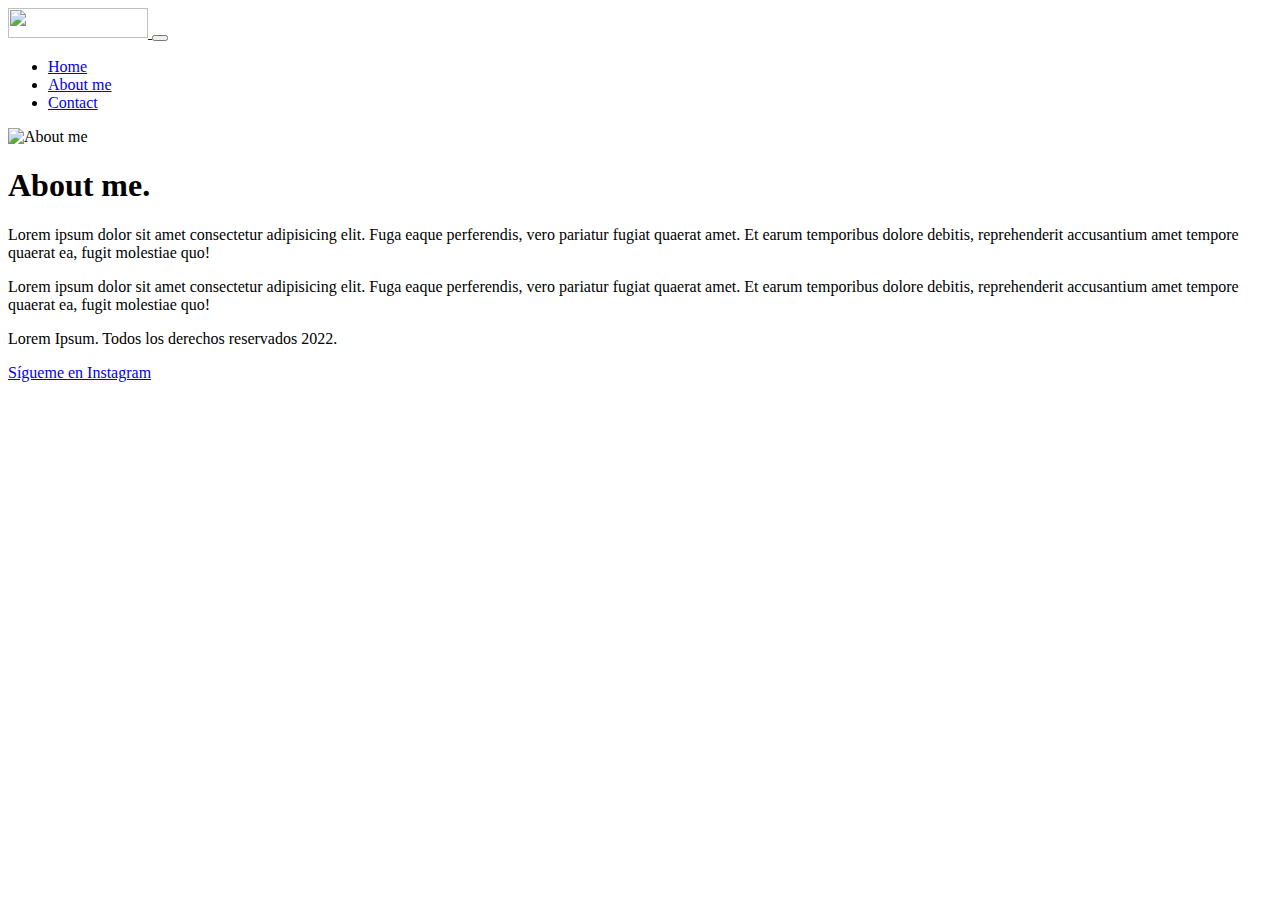
==== about.html @ a5706e63 "Se agrego la estructura html de about" ====
<!DOCTYPE html>
<html lang="es">
<head>
    <meta charset="UTF-8">
    <meta http-equiv="X-UA-Compatible" content="IE=edge">
    <meta name="viewport" content="width=device-width, initial-scale=1.0">
    <title>About me</title>
    <!-- Bootstrap CSS -->
    <link rel="stylesheet" href="https://cdn.jsdelivr.net/npm/bootstrap@4.6.1/dist/css/bootstrap.min.css" integrity="sha384-zCbKRCUGaJDkqS1kPbPd7TveP5iyJE0EjAuZQTgFLD2ylzuqKfdKlfG/eSrtxUkn" crossorigin="anonymous">
    <!-- Custom CSS -->
    <link rel="stylesheet" href="./estilos.css">
</head>
<body>

    <!-- Menu -->

    <header id="menu">
        <nav class="navbar navbar-expand-md">
            <a class="navbar-brand" href="./index.html">
                <img src="./images/logo.svg" width="140" height="30" alt="">
            </a>
            <button class="navbar-toggler" type="button" data-toggle="collapse" data-target="#navbarNav" aria-controls="navbarNav" aria-expanded="false" aria-label="Toggle navigation">
              <span class="navbar-toggler-icon"></span>
            </button>
            <div class="collapse navbar-collapse" id="navbarNav">
              <ul class="navbar-nav">
                <li class="nav-item">
                    <a class="nav-link" href="./index.html">Home</a>
                </li>
                <li class="nav-item active">
                    <a class="nav-link" href="./about.html">About me</a>
                </li>
                <li class="nav-item">
                    <a class="nav-link" href="./contact.html">Contact</a>
                </li>
              </ul>
            </div>
          </nav>
    </header>

    <!-- Contenido -->

    <section class="container">
        <div class="row">
            <div class="col-md-4" id="image__about">
                <img src="./images/me.jpg" alt="About me">
            </div>
            <div class="col-md-5 offset-md-1" id="info__about">
                <h1>About me.</h1>
                <p>
                    Lorem ipsum dolor sit amet consectetur adipisicing elit. Fuga eaque perferendis, vero pariatur fugiat quaerat amet. Et earum temporibus dolore debitis, reprehenderit accusantium amet tempore quaerat ea, fugit molestiae quo!
                </p>
                <p>
                    Lorem ipsum dolor sit amet consectetur adipisicing elit. Fuga eaque perferendis, vero pariatur fugiat quaerat amet. Et earum temporibus dolore debitis, reprehenderit accusantium amet tempore quaerat ea, fugit molestiae quo!
                </p>
            </div>
        </div>
    </section>

    <!-- Footer -->

    <footer class="container-fluid">
        <div class="row">
            <div class="col-md" id="legal__footer">
                <p>
                    Lorem Ipsum. Todos los derechos reservados 2022.
                </p>
            </div>
            <div class="col-md-auto" id="redes__footer">
                <p>
                    <a href="https://www.instagram.com/loremipsum/" target="_blank">Sígueme en Instagram</a>
                </p>
            </div>
        </div>
    </footer>

    <!-- Bootstrap JS -->
    <script src="https://cdn.jsdelivr.net/npm/jquery@3.5.1/dist/jquery.slim.min.js" integrity="sha384-DfXdz2htPH0lsSSs5nCTpuj/zy4C+OGpamoFVy38MVBnE+IbbVYUew+OrCXaRkfj" crossorigin="anonymous"></script>
    <script src="https://cdn.jsdelivr.net/npm/popper.js@1.16.1/dist/umd/popper.min.js" integrity="sha384-9/reFTGAW83EW2RDu2S0VKaIzap3H66lZH81PoYlFhbGU+6BZp6G7niu735Sk7lN" crossorigin="anonymous"></script>
    <script src="https://cdn.jsdelivr.net/npm/bootstrap@4.6.1/dist/js/bootstrap.min.js" integrity="sha384-VHvPCCyXqtD5DqJeNxl2dtTyhF78xXNXdkwX1CZeRusQfRKp+tA7hAShOK/B/fQ2" crossorigin="anonymous"></script>
</body>
</html>
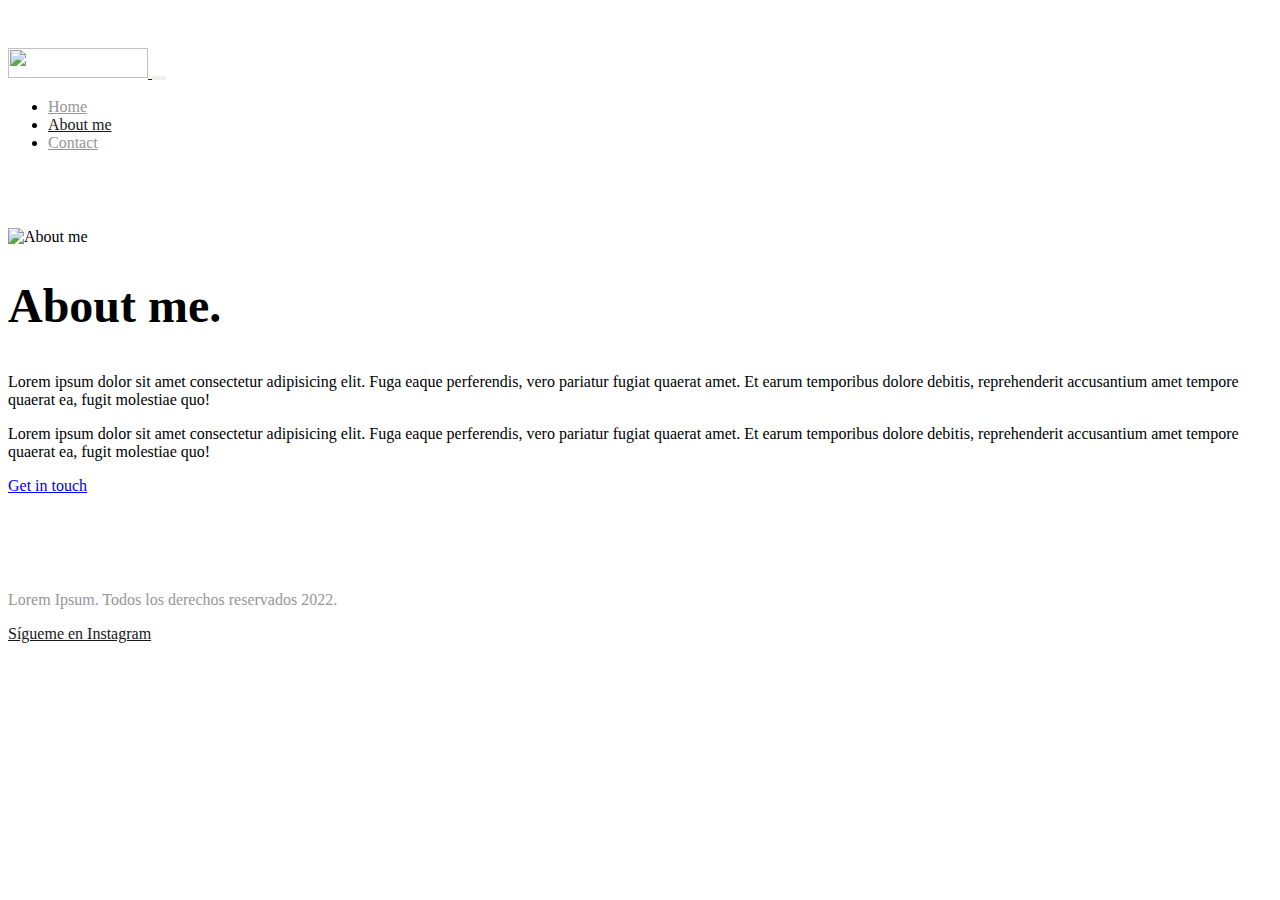
==== commit 0ef7de36: "Estilos y responsive about" ====
--- a/about.html
+++ b/about.html
@@ -41,11 +41,11 @@
     <!-- Contenido -->
 
     <section class="container">
-        <div class="row">
-            <div class="col-md-4" id="image__about">
+        <div class="row" id="about">
+            <div class="col-md-5 col-lg-4" id="image__about">
                 <img src="./images/me.jpg" alt="About me">
             </div>
-            <div class="col-md-5 offset-md-1" id="info__about">
+            <div class="col-md-6 col-lg-5 offset-md-1" id="info__about">
                 <h1>About me.</h1>
                 <p>
                     Lorem ipsum dolor sit amet consectetur adipisicing elit. Fuga eaque perferendis, vero pariatur fugiat quaerat amet. Et earum temporibus dolore debitis, reprehenderit accusantium amet tempore quaerat ea, fugit molestiae quo!
@@ -53,6 +53,7 @@
                 <p>
                     Lorem ipsum dolor sit amet consectetur adipisicing elit. Fuga eaque perferendis, vero pariatur fugiat quaerat amet. Et earum temporibus dolore debitis, reprehenderit accusantium amet tempore quaerat ea, fugit molestiae quo!
                 </p>
+                <a href="./contact.html" class="btn btn-primary">Get in touch</a>
             </div>
         </div>
     </section>
--- a/estilos.css
+++ b/estilos.css
@@ -0,0 +1,100 @@
+h1{
+    font-size: 2em;
+    margin-bottom: 40px;
+}
+
+.btn{
+    margin-top: 1.5em;
+}
+
+/*HEADER*/
+
+header{
+    padding: 40px 0;
+}
+
+#navbarNav{
+    justify-content: flex-end;
+}
+
+.navbar .navbar-toggler{
+    border: solid 1px rgb(240,240,240);
+}
+
+.navbar .navbar-toggler-icon{
+    background-image: url(./images/menu.svg);
+    background-size: 20px auto;
+    opacity: .5;
+}
+
+.navbar-expand-md .navbar-nav .nav-link{
+    color: rgb(150,150,150);
+}
+
+.navbar-expand-md .navbar-nav .active .nav-link{
+    color: rgb(24,24,24);
+}
+
+/*HOME*/
+
+.miniatura-galeria{
+    border: none;
+    margin: 15px 0;
+    padding: 0;
+}
+
+.miniatura-galeria img, .modal img{
+    height: auto;
+    width: 100%;
+}
+
+/*ABOUT*/
+
+#about{
+    justify-content: center;
+    padding: 20px 0 40px;
+}
+
+#image__about img{
+    height: auto;
+    width: 100%;
+}
+
+#info__about{
+    margin-top: 40px;
+}
+
+/*FOOTER*/
+
+footer{
+    color: rgb(150,150,150);
+    padding: 40px 0;
+    text-align: center;
+}
+
+footer a{
+    color: rgb(24,24,24);
+    text-decoration: underline;
+}
+
+@media (min-width: 576px){}
+
+@media (min-width: 768px){
+
+    h1{
+        font-size: 3em;
+    }
+
+    #info__about{
+        margin-top: 0;
+    }
+
+    footer{
+        text-align: inherit;
+    }
+
+}
+
+@media (min-width: 992px){}
+
+@media (min-width: 1200px){}